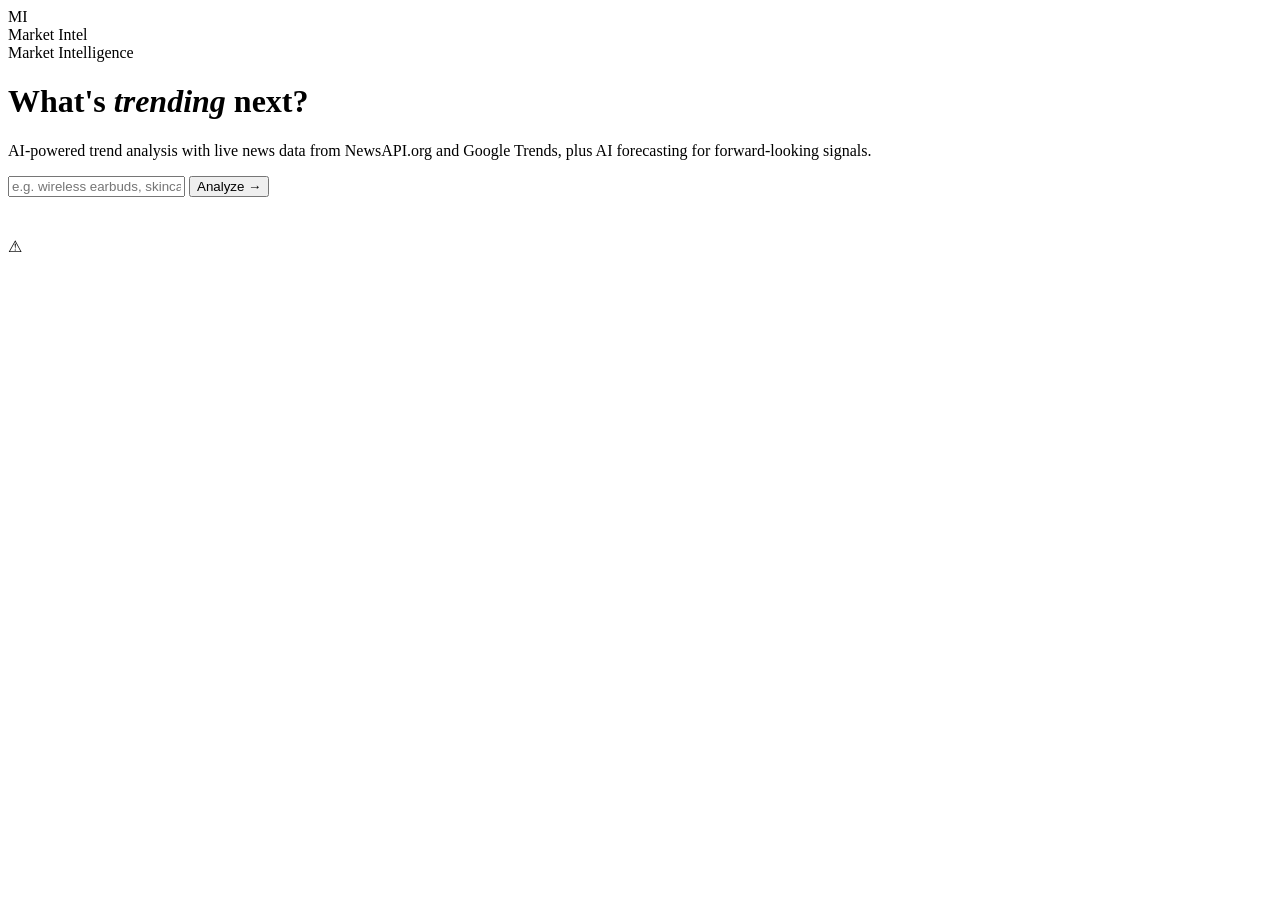
==== index.html @ 04d3e6c5 "Add files via upload" ====
<!DOCTYPE html>
<html lang="en">
<head>
  <meta charset="UTF-8">
  <meta name="viewport" content="width=device-width, initial-scale=1.0">
  <title>Market Intel Agent</title>
  <meta name="description" content="AI-powered market trend analysis with live news data. Analyze any product category for trend velocity, pricing forecasts, and brand intelligence.">
  <link rel="stylesheet" href="/static/style.css?v=20260306e">
</head>
<body>
  <div class="app">
    <header class="header">
      <div class="logo">
        <div class="logo-icon">MI</div>
        <span class="logo-name">Market <span>Intel</span></span>
      </div>
      <div class="header-badge" id="header-year">Market Intelligence</div>
    </header>

    <main class="main">
      <div class="hero">
        <h1>What's <em>trending</em> next?</h1>
        <p>AI-powered trend analysis with live news data from NewsAPI.org and Google Trends, plus AI forecasting for forward-looking signals.</p>
      </div>

      <div style="margin-bottom:40px">
        <div class="search-box">
          <input id="search-input" placeholder="e.g. wireless earbuds, skincare, electric bikes…">
          <button class="run-btn" id="run-btn">Analyze →</button>
        </div>
        <div class="quick-tags" id="quick-tags"></div>
      </div>

      <!-- Loading -->
      <div class="loading-wrap hidden" id="loading-section">
        <div class="loading-ring"></div>
        <div class="loading-steps-list" id="loading-steps"></div>
      </div>

      <!-- Error -->
      <div class="error-box hidden" id="error-section">⚠ <span id="error-msg"></span></div>

      <!-- Results -->
      <div class="results hidden" id="results-section"></div>
    </main>
  </div>

  <script src="/static/app.js?v=20260307e"></script>
</body>
</html>
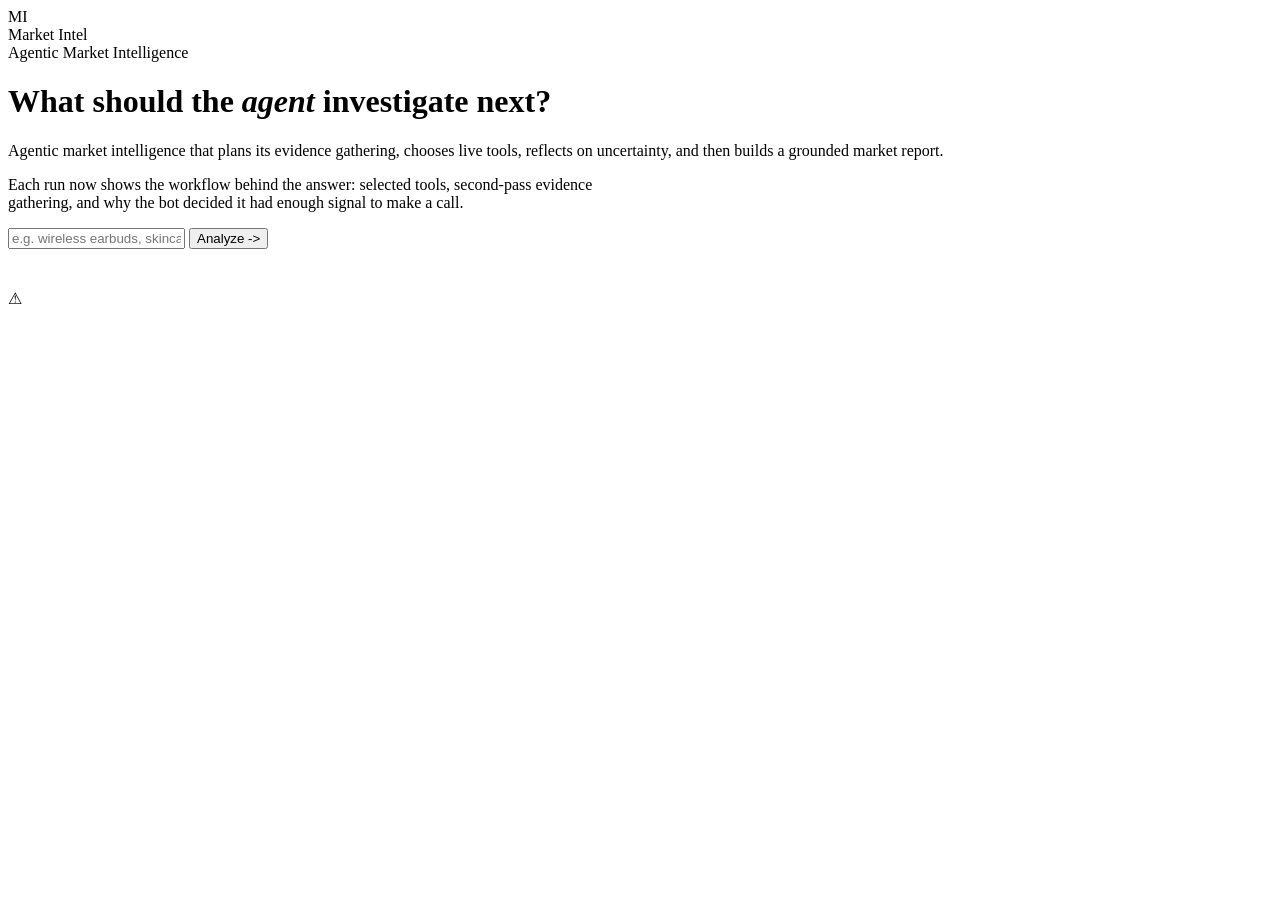
==== commit 3062da10: "Add agentic workflow and frontend updates" ====
--- a/index.html
+++ b/index.html
@@ -1,53 +1,48 @@
-<!DOCTYPE html>
-<html lang="en">
-<head>
-  <meta charset="UTF-8">
-  <meta name="viewport" content="width=device-width, initial-scale=1.0">
-  <title>Market Intel Agent</title>
-  <meta name="description" content="AI-powered market trend analysis with live news data. Analyze any product category for trend velocity, pricing forecasts, and brand intelligence.">
-  <link rel="stylesheet" href="/static/style.css?v=20260306e">
-</head>
-<body>
-  <div class="app">
-    <header class="header">
-      <div class="logo">
-        <div class="logo-icon">MI</div>
-        <span class="logo-name">Market <span>Intel</span></span>
-      </div>
-      <div class="header-badge" id="header-year">Market Intelligence</div>
-    </header>
-
-    <main class="main">
-      <div class="hero">
-        <h1>What's <em>trending</em> next?</h1>
-        <p>AI-powered trend analysis with live news data from NewsAPI.org and Google Trends, plus AI forecasting for forward-looking signals.</p>
-      </div>
-
-      <div style="margin-bottom:40px">
-        <div class="search-box">
-          <input id="search-input" placeholder="e.g. wireless earbuds, skincare, electric bikes…">
-          <button class="run-btn" id="run-btn">Analyze →</button>
-        </div>
-        <div class="quick-tags" id="quick-tags"></div>
-      </div>
-
-      <!-- Loading -->
-      <div class="loading-wrap hidden" id="loading-section">
-        <div class="loading-ring"></div>
-        <div class="loading-steps-list" id="loading-steps"></div>
-      </div>
-
-      <!-- Error -->
-      <div class="error-box hidden" id="error-section">⚠ <span id="error-msg"></span></div>
-
-      <!-- Results -->
-      <div class="results hidden" id="results-section"></div>
-    </main>
-  </div>
-
-  <script src="/static/app.js?v=20260307e"></script>
-</body>
-</html>
-
-
-
+<!DOCTYPE html>
+<html lang="en">
+<head>
+  <meta charset="UTF-8">
+  <meta name="viewport" content="width=device-width, initial-scale=1.0">
+  <title>Market Intel Agent</title>
+  <meta name="description" content="Agentic market intelligence with planning, live tool selection, iterative evidence gathering, and forward-looking trend analysis.">
+  <link rel="stylesheet" href="/static/style.css?v=20260330b">
+</head>
+<body>
+  <div class="app">
+    <header class="header">
+      <div class="logo">
+        <div class="logo-icon">MI</div>
+        <span class="logo-name">Market <span>Intel</span></span>
+      </div>
+      <div class="header-badge" id="header-year">Agentic Market Intelligence</div>
+    </header>
+
+    <main class="main">
+      <div class="hero">
+        <h1>What should the <em>agent</em> investigate next?</h1>
+        <p>Agentic market intelligence that plans its evidence gathering, chooses live tools, reflects on uncertainty, and then builds a grounded market report.</p>
+        <p style="margin-top:10px; max-width:620px;">Each run now shows the workflow behind the answer: selected tools, second-pass evidence gathering, and why the bot decided it had enough signal to make a call.</p>
+      </div>
+
+      <div style="margin-bottom:40px">
+        <div class="search-box">
+          <input id="search-input" placeholder="e.g. wireless earbuds, skincare, electric bikes...">
+          <button class="run-btn" id="run-btn">Analyze -></button>
+        </div>
+        <div class="quick-tags" id="quick-tags"></div>
+      </div>
+
+      <div class="loading-wrap hidden" id="loading-section">
+        <div class="loading-ring"></div>
+        <div class="loading-steps-list" id="loading-steps"></div>
+      </div>
+
+      <div class="error-box hidden" id="error-section">&#9888; <span id="error-msg"></span></div>
+
+      <div class="results hidden" id="results-section"></div>
+    </main>
+  </div>
+
+  <script src="/static/app.js?v=20260330b"></script>
+</body>
+</html>
